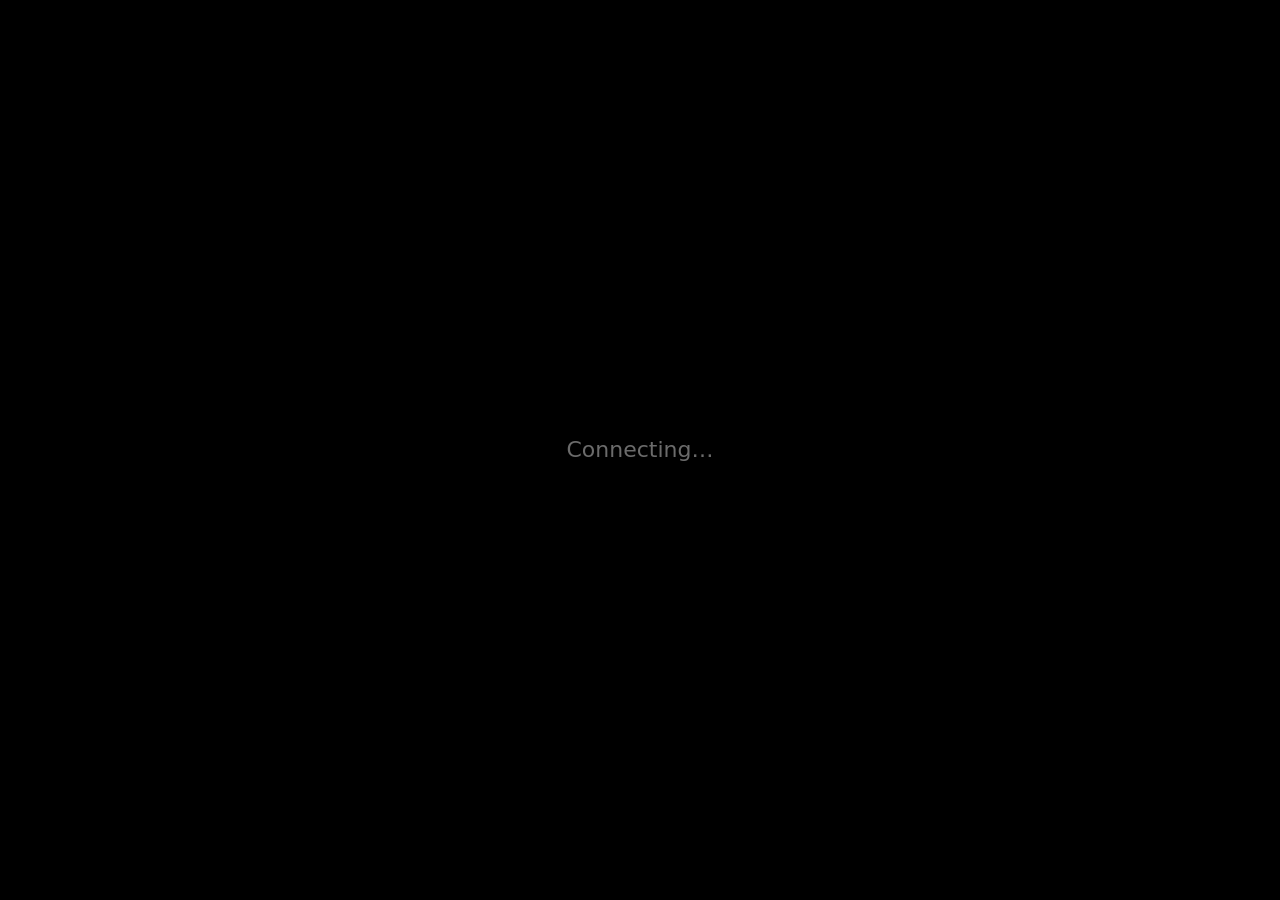
==== app/tv/index.html @ 9cb7c849 "A web player for Samsung signage screens Plays a screen's Screens playlist in a browser, for Samsung" ====
<!doctype html>
<html lang="en">
<head>
<meta charset="utf-8">
<meta name="viewport" content="width=device-width, initial-scale=1">
<title>Screens</title>
<style>
  html, body { margin: 0; height: 100%; background: #000; overflow: hidden; cursor: none; }
  #stage { position: fixed; top: 0; left: 0; width: 100vw; height: 100vh; background: #000; overflow: hidden; }
  /* Rotation from the CMS (0/90/180/270). 90 and 270 swap the stage's
     width and height so a portrait-mounted panel fills edge to edge. */
  #stage.rot90  { width: 100vh; height: 100vw; transform-origin: top left; transform: rotate(90deg) translateY(-100%); }
  #stage.rot180 { transform: rotate(180deg); }
  #stage.rot270 { width: 100vh; height: 100vw; transform-origin: top left; transform: rotate(-90deg) translateX(-100%); }
  #stage video, #stage img { position: absolute; top: 0; left: 0; width: 100%; height: 100%; object-fit: contain; background: #000; }
  #stage img { display: none; }
  #idle { position: absolute; inset: 0; display: flex; align-items: center; justify-content: center;
          color: #6b6b6b; font: 500 22px/1.4 system-ui, sans-serif; text-align: center; padding: 40px; }
  #debug { position: fixed; left: 12px; bottom: 12px; z-index: 10; display: none; max-width: 60vw;
           background: rgba(0,0,0,0.78); color: #e8e8e8; border: 1px solid #333; border-radius: 8px;
           font: 13px/1.45 ui-monospace, "DejaVu Sans Mono", Consolas, monospace; padding: 10px 12px; white-space: pre-wrap; }
  #debug b { color: #9fd3c5; font-weight: 500; }
</style>
</head>
<body>
<div id="stage">
  <video id="video" muted playsinline preload="auto"></video>
  <img id="image" alt="">
  <div id="idle">Starting…</div>
</div>
<div id="debug"></div>
<script src="player.js"></script>
</body>
</html>
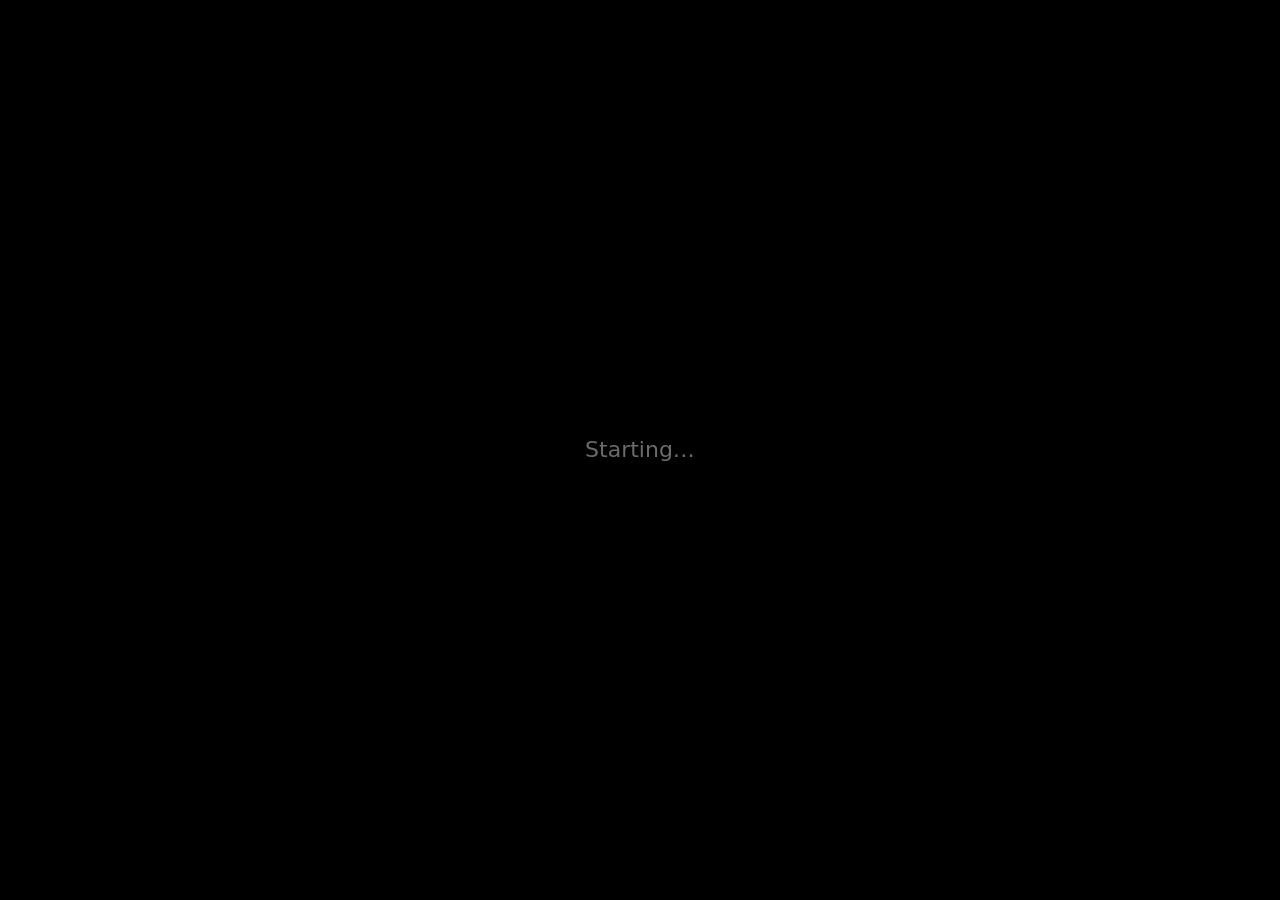
==== commit a40a3cdc: "Short screen address for the Samsung web player /tv/holt/L1 opens the player as Holt's COL.L-1, so t" ====
--- a/app/tv/index.html
+++ b/app/tv/index.html
@@ -29,6 +29,6 @@
   <div id="idle">Starting…</div>
 </div>
 <div id="debug"></div>
-<script src="player.js"></script>
+<script src="/tv/player.js"></script>
 </body>
 </html>
